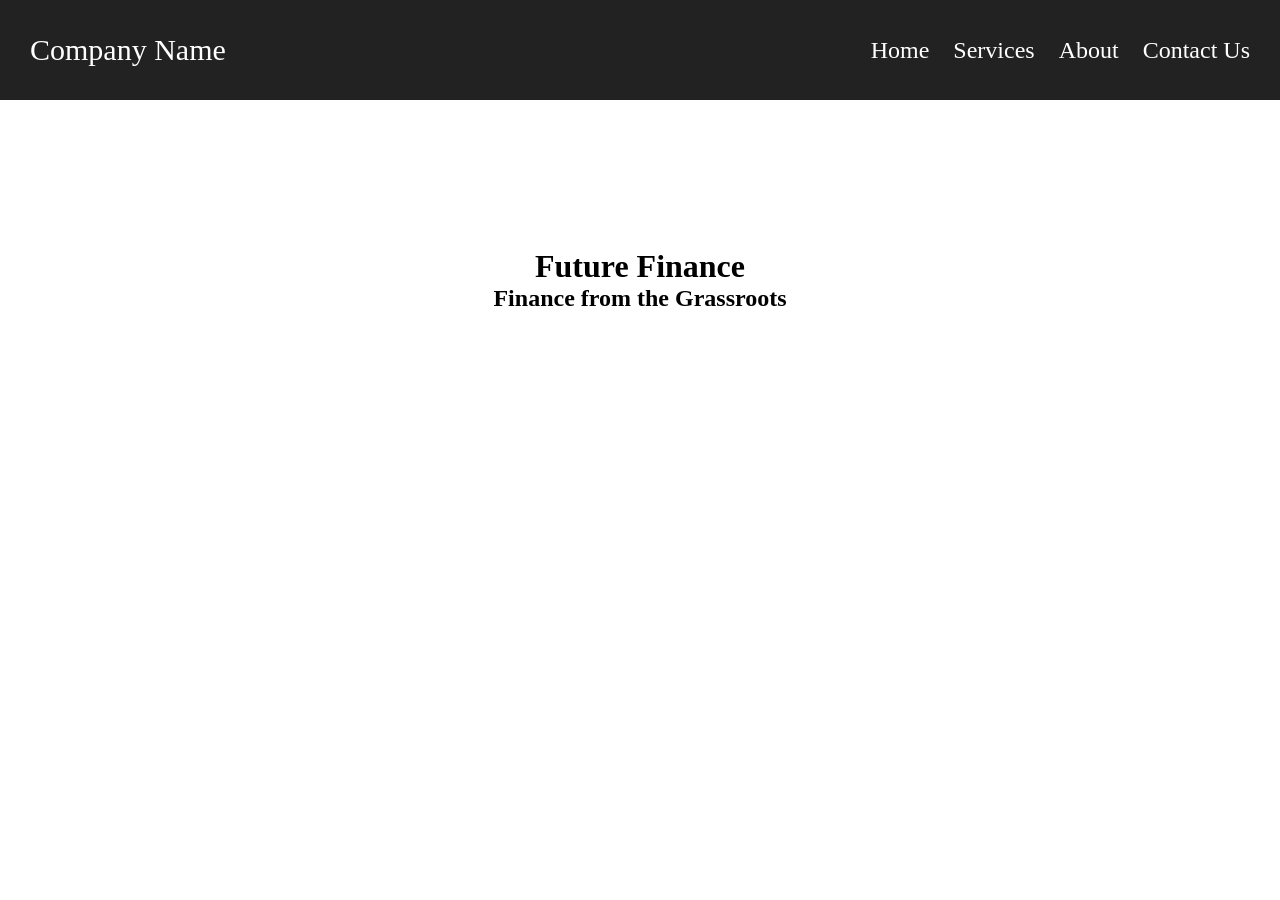
==== index.html @ 3fafee99 "Fix class name from 'Home' to 'home' in index.html" ====
<! DOCTYPE html>
<html>
    <head>
       <title>Future Finance</title> 
        <link rel="stylesheet" href="style.css"/>
    </head>
    <body>
        <div class="home">
            <!--Home page Navigation-->
        <div class="nav">
            <div>Company Name</div>
            <ul>
               <li>
                   <a href="#">Home</a>
               </li> 
                <li>
                   <a href="services.html">Services</a>
               </li> 
                <li>
                   <a href="#">About</a>
               </li> 
                <li>
                   <a href="#">Contact Us</a>
               </li> 
            </ul>
    </div>
            <div class="companyname">
                <div>
             <h1>Future Finance </h1>
                <h2>Finance from the Grassroots</h2>
                </div>
            </div>
        </div>
    </body>
</html>
---- style.css ----
* {
  margin: 0;
  padding: 0;
  box-sizing: border-box; /* Makes layout sizing much easier to predict */
}

body {
  margin: 0;
  padding: 0;
}

/* 1. Parent Navbar Container */
.nav {
  height: 100px;
  background-color: #222222; /* Valid dark background */
  position: relative;        /* Creates the boundary for absolute children */
  width: 100%;
}

/* 2. Company Name (Left Side) */
.nav div {
  position: absolute;
  left: 30px;
  top: 50%;
  transform: translateY(-50%);
  font-size: 30px;
  color: white;
}

/* 3. The List Container (Right Side) */
.nav ul {
  position: absolute;
  right: 30px;
  top: 50%;
  transform: translateY(-50%);
  margin: 0;
  padding: 0;
  list-style: none; /* Removes bullet points */
}

/* 4. Individual List Items */
.nav ul li {
  display: inline-block;
  margin-left: 20px;
}

/* 5. Navigation Links */
.nav ul li a {
  color: white;
  text-decoration: none;
  font-size: 24px;
}

/* Hover effect so you know they are clickable */
.nav ul li a:hover {
  color: #00bcd4; 
}
/* Home body container */
.Home{
  background: url("future-homepage.jpg")
  background-size: cover;
  height: 100vh;
  width:100%;
}
.Home .companyname{
  justify-content: center;
  text-align: center;
  align-items: center;
  display: flex;
  height: 40vh;
}
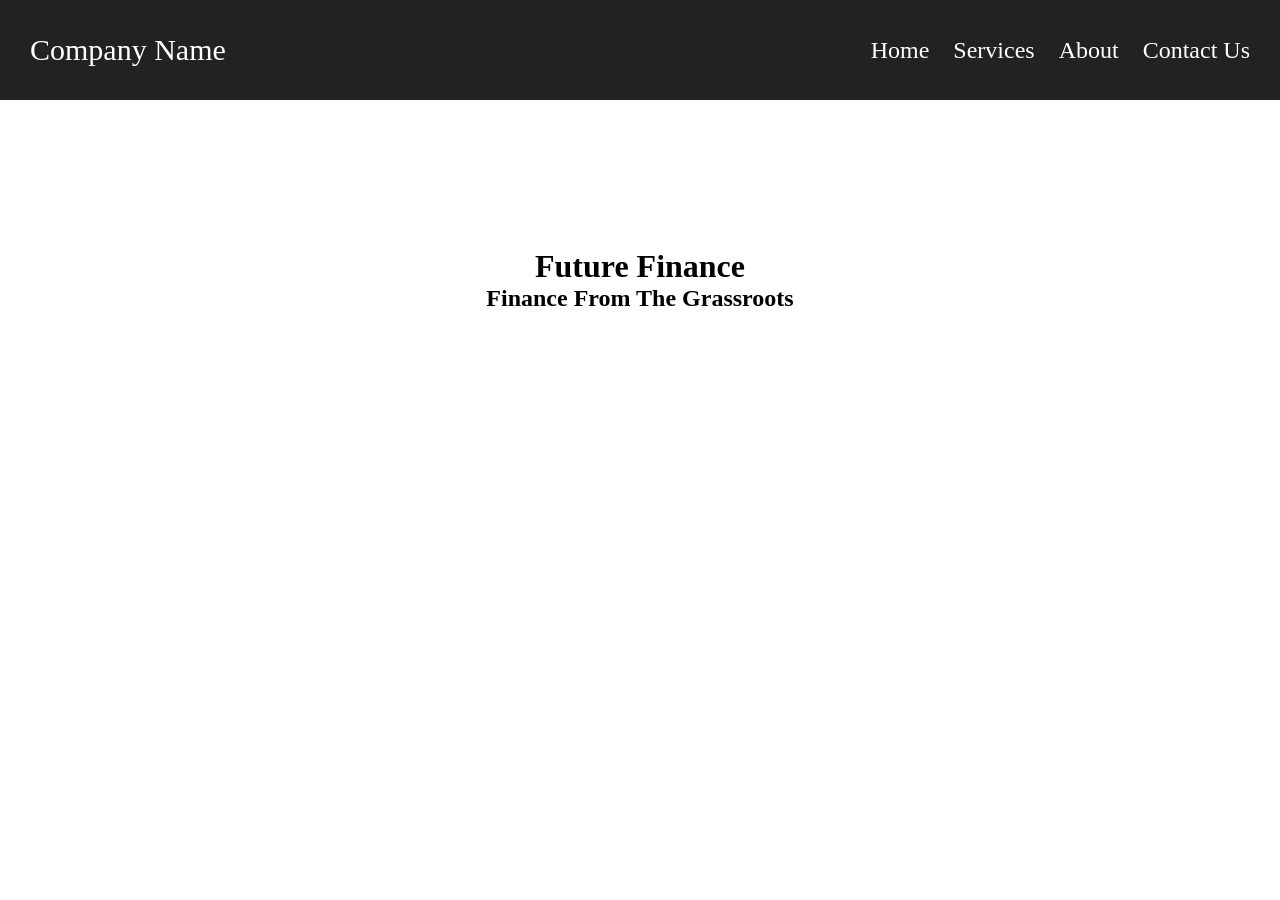
==== commit 05cc6322: "Correct capitalization in company tagline" ====
--- a/index.html
+++ b/index.html
@@ -27,7 +27,7 @@
             <div class="companyname">
                 <div>
              <h1>Future Finance </h1>
-                <h2>Finance from the Grassroots</h2>
+                <h2>Finance From The Grassroots</h2>
                 </div>
             </div>
         </div>
--- a/style.css
+++ b/style.css
@@ -56,13 +56,13 @@
   color: #00bcd4; 
 }
 /* Home body container */
-.Home{
+.home{
   background: url("future-homepage.jpg")
   background-size: cover;
   height: 100vh;
   width:100%;
 }
-.Home .companyname{
+.home .companyname{
   justify-content: center;
   text-align: center;
   align-items: center;
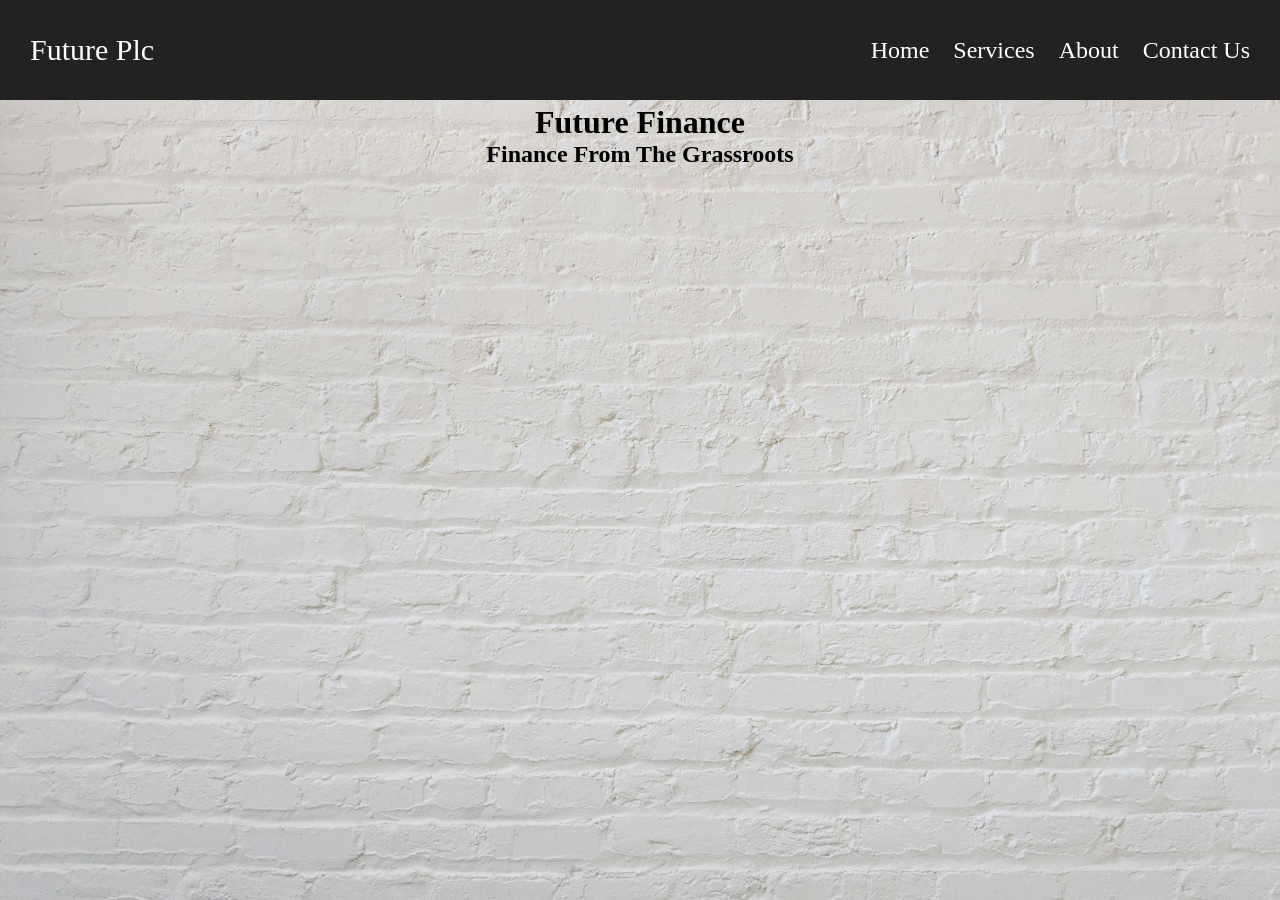
==== commit 0145d67d: "Update company name and about link in index.html" ====
--- a/index.html
+++ b/index.html
@@ -8,7 +8,7 @@
         <div class="home">
             <!--Home page Navigation-->
         <div class="nav">
-            <div>Company Name</div>
+            <div>Future Plc</div>
             <ul>
                <li>
                    <a href="#">Home</a>
@@ -17,7 +17,7 @@
                    <a href="services.html">Services</a>
                </li> 
                 <li>
-                   <a href="#">About</a>
+                   <a href="about.html">About</a>
                </li> 
                 <li>
                    <a href="#">Contact Us</a>
--- a/style.css
+++ b/style.css
@@ -56,16 +56,20 @@
   color: #00bcd4; 
 }
 /* Home body container */
-.home{
-  background: url("future-homepage.jpg")
+.home {
+  background-image: url("homepage.jpg"); 
+  background-repeat: no-repeat;
+  background-position: center center;
   background-size: cover;
-  height: 100vh;
-  width:100%;
+  min-height: 100vh; 
+  width: 100%;
 }
-.home .companyname{
-  justify-content: center;
+
+.home .companyname {
+  display: flex;
+  flex-direction: column;
+  justify-content: center; 
+  align-items: center;
   text-align: center;
-  align-items: center;
-  display: flex;
-  height: 40vh;
+  height: 8vh;
 }
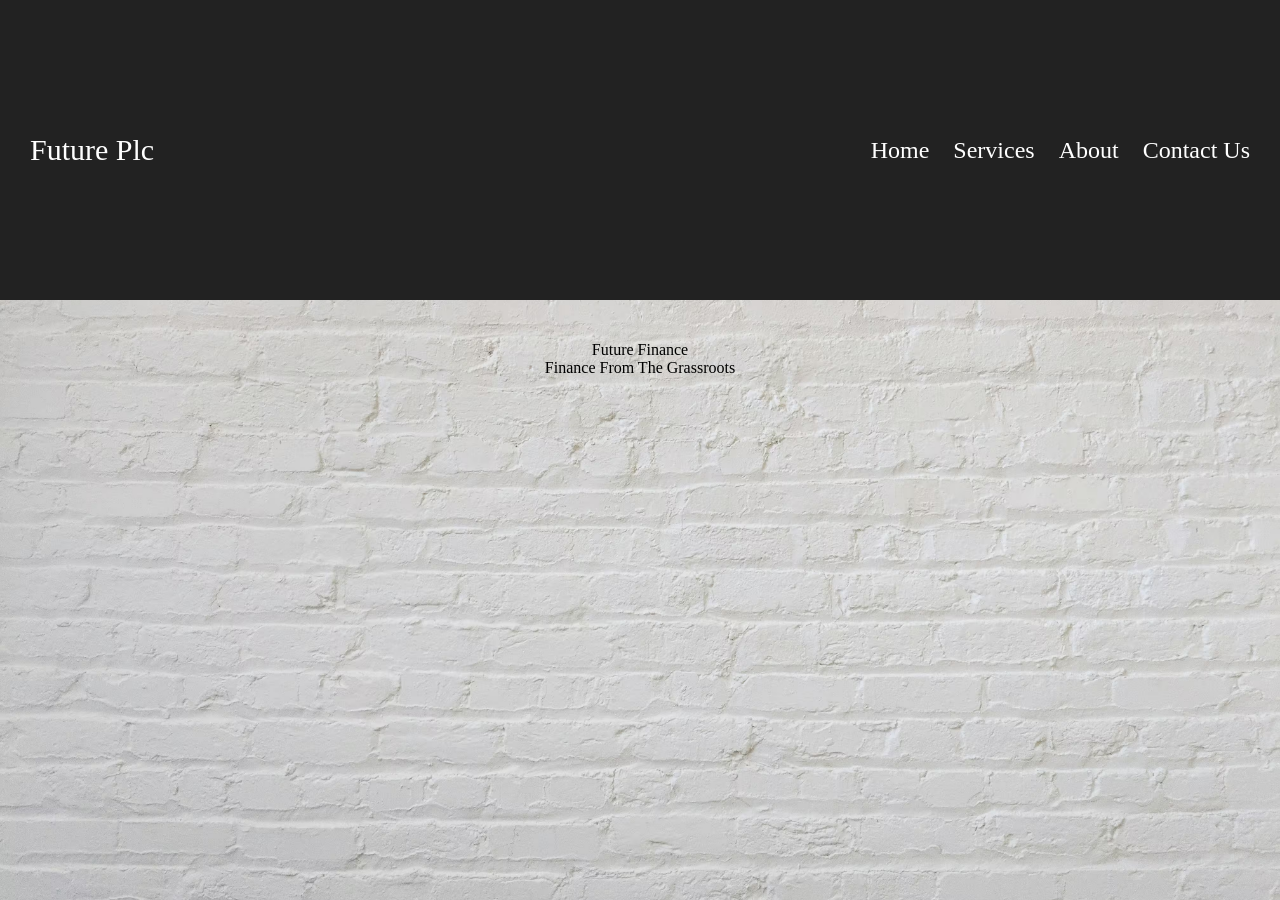
==== commit ca88a9d1: "Add id to company name and tag" ====
--- a/index.html
+++ b/index.html
@@ -26,8 +26,8 @@
     </div>
             <div class="companyname">
                 <div>
-             <h1>Future Finance </h1>
-                <h2>Finance From The Grassroots</h2>
+             <p id="big_name">Future Finance </p>
+                <p id="big_tag">Finance From The Grassroots</p>
                 </div>
             </div>
         </div>
--- a/style.css
+++ b/style.css
@@ -11,7 +11,7 @@
 
 /* 1. Parent Navbar Container */
 .nav {
-  height: 100px;
+  height: 300px;
   background-color: #222222; /* Valid dark background */
   position: relative;        /* Creates the boundary for absolute children */
   width: 100%;
@@ -57,7 +57,7 @@
 }
 /* Home body container */
 .home {
-  background-image: url("homepage.jpg"); 
+  background-image: url("homepage.avif"); 
   background-repeat: no-repeat;
   background-position: center center;
   background-size: cover;
@@ -71,5 +71,16 @@
   justify-content: center; 
   align-items: center;
   text-align: center;
-  height: 8vh;
+  height: 13vh;
 }
+
+.about_info{
+  display: flex;
+  justify-content: center;
+  align-items: center;
+  width: 500px;
+  height: 4vh;
+  flex-direction: column;
+  text-align: center;
+  font-size: 15px
+}
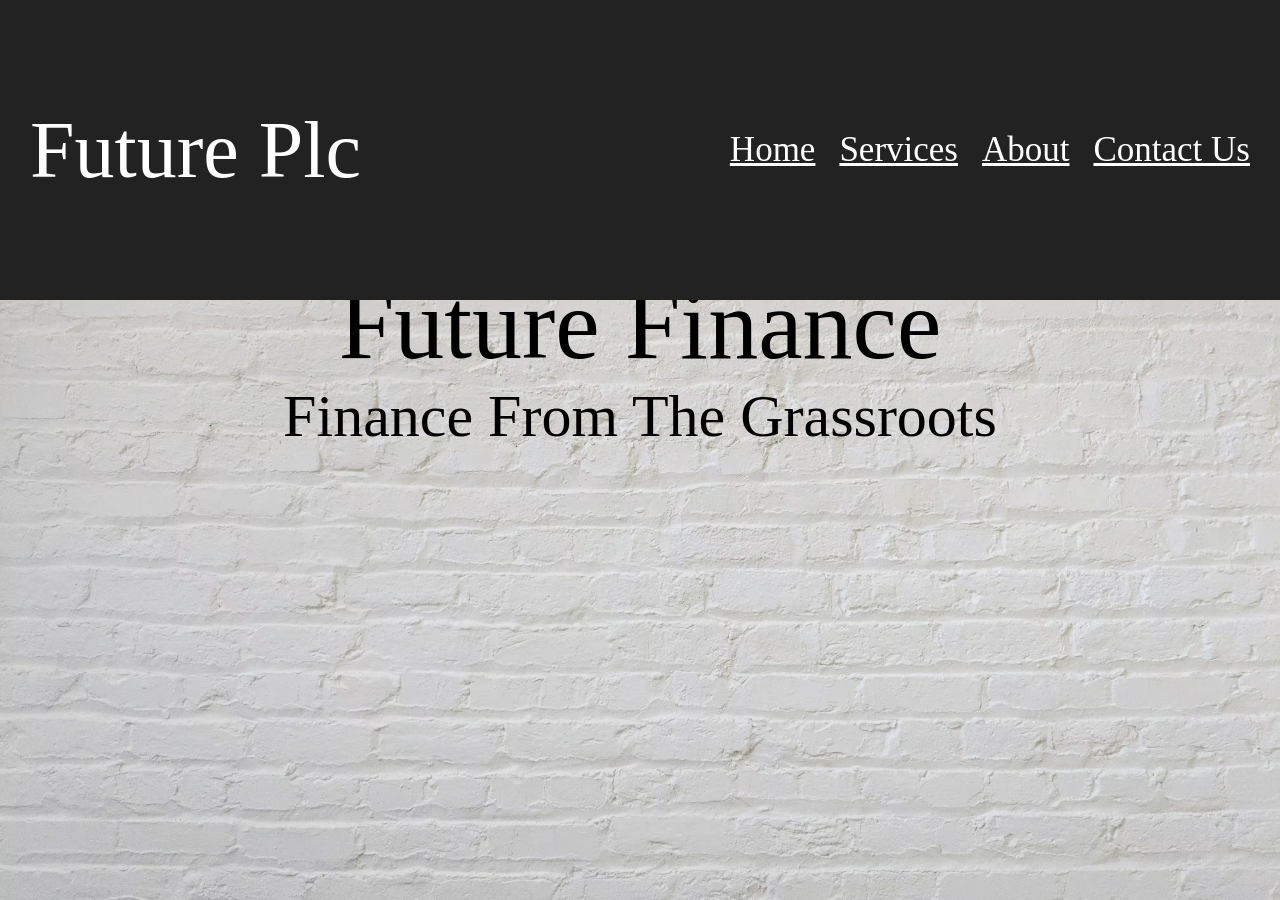
==== commit 7b9e63d4: "Change id attributes to class attributes in index.html" ====
--- a/index.html
+++ b/index.html
@@ -26,8 +26,8 @@
     </div>
             <div class="companyname">
                 <div>
-             <p id="big_name">Future Finance </p>
-                <p id="big_tag">Finance From The Grassroots</p>
+             <p class="big_name">Future Finance </p>
+                <p class="big_tag">Finance From The Grassroots</p>
                 </div>
             </div>
         </div>
--- a/style.css
+++ b/style.css
@@ -15,6 +15,8 @@
   background-color: #222222; /* Valid dark background */
   position: relative;        /* Creates the boundary for absolute children */
   width: 100%;
+  border-height: 20px;
+  border-color: black;
 }
 
 /* 2. Company Name (Left Side) */
@@ -23,7 +25,8 @@
   left: 30px;
   top: 50%;
   transform: translateY(-50%);
-  font-size: 30px;
+  font-size: 80px;
+  text-decoration: bold;
   color: white;
 }
 
@@ -47,8 +50,8 @@
 /* 5. Navigation Links */
 .nav ul li a {
   color: white;
-  text-decoration: none;
-  font-size: 24px;
+  font-weight: 500;
+  font-size: 35px;
 }
 
 /* Hover effect so you know they are clickable */
@@ -78,9 +81,20 @@
   display: flex;
   justify-content: center;
   align-items: center;
-  width: 500px;
-  height: 4vh;
+  width: 60%;
+  max-width: 800px;
+  height: 5vh;
   flex-direction: column;
   text-align: center;
-  font-size: 15px
+  font-size: 25px;
+  margin: 0 auto;
 }
+
+.big_name{
+  font-size: 100px;
+  font-weight: 400;
+}
+.big_tag{
+  font-size: 60px;
+  font-weight: 250;
+}
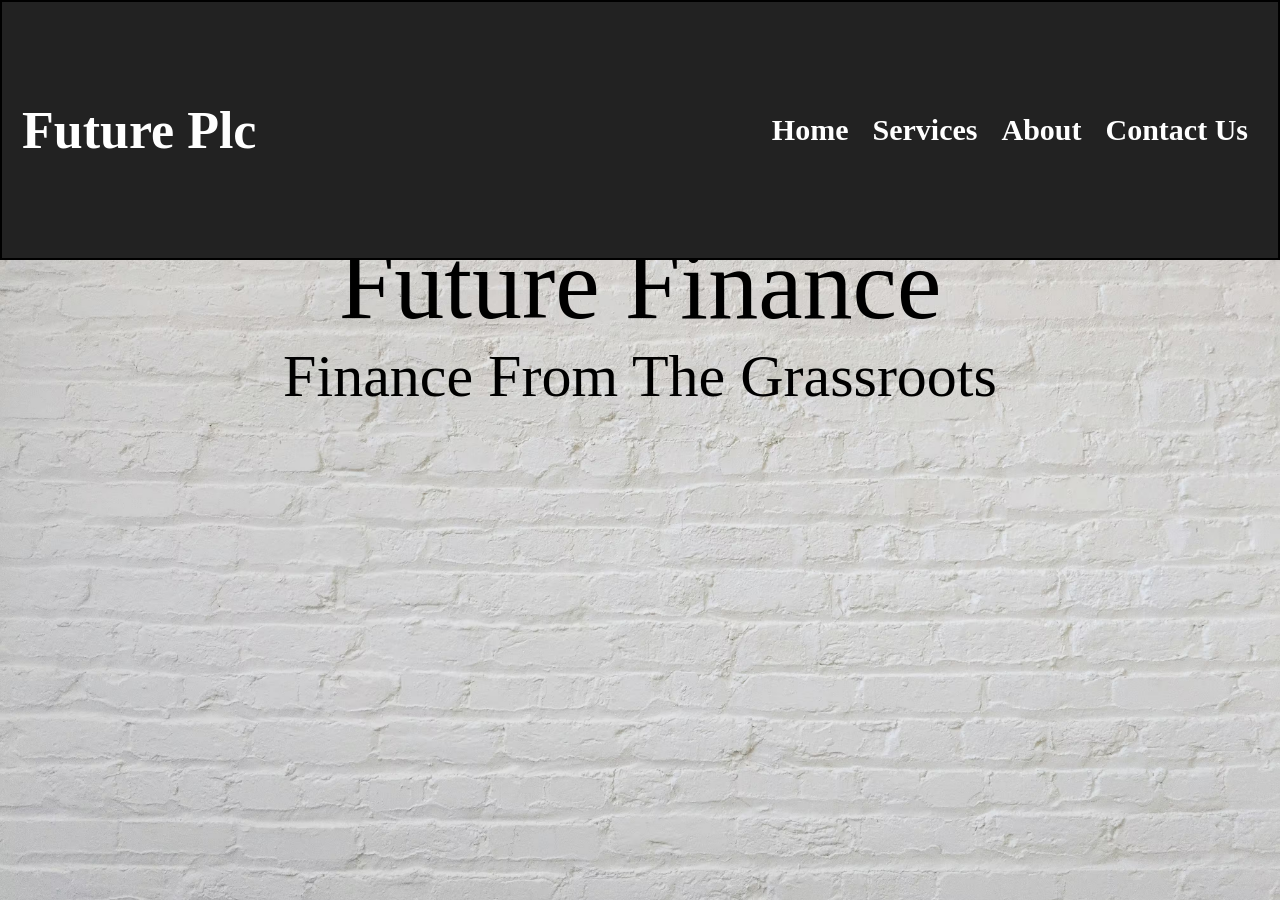
==== commit 5ec8d9a6: "Adding google fonts" ====
--- a/index.html
+++ b/index.html
@@ -1,8 +1,14 @@
 <! DOCTYPE html>
 <html>
     <head>
+        <meta charset="UTF-8">
+<meta name="viewport" content="width=device-width, initial-scale=1.0">
+<meta http-equiv="X-UA-Compatible" content="IE=edge"> 
        <title>Future Finance</title> 
         <link rel="stylesheet" href="style.css"/>
+        <link rel="preconnect" href="https://fonts.googleapis.com">
+<link rel="preconnect" href="https://fonts.gstatic.com" crossorigin>
+<link href="https://fonts.googleapis.com/css2?family=Open+Sans:ital,wght@0,300..800;1,300..800&display=swap" rel="stylesheet">
     </head>
     <body>
         <div class="home">
--- a/style.css
+++ b/style.css
@@ -11,22 +11,21 @@
 
 /* 1. Parent Navbar Container */
 .nav {
-  height: 300px;
+  height: 260px;
   background-color: #222222; /* Valid dark background */
   position: relative;        /* Creates the boundary for absolute children */
   width: 100%;
-  border-height: 20px;
-  border-color: black;
+  border: 2px solid black;
 }
 
 /* 2. Company Name (Left Side) */
 .nav div {
   position: absolute;
-  left: 30px;
+  left: 20px;
   top: 50%;
   transform: translateY(-50%);
-  font-size: 80px;
-  text-decoration: bold;
+  font-size: 52px;
+  font-weight: 800;
   color: white;
 }
 
@@ -50,8 +49,9 @@
 /* 5. Navigation Links */
 .nav ul li a {
   color: white;
-  font-weight: 500;
-  font-size: 35px;
+  font-weight: 750;
+  font-size: 30px;
+  text-decoration: none;
 }
 
 /* Hover effect so you know they are clickable */
@@ -83,18 +83,19 @@
   align-items: center;
   width: 60%;
   max-width: 800px;
-  height: 5vh;
+  height: 35vh;
   flex-direction: column;
   text-align: center;
-  font-size: 25px;
+  font-size: 28px;
   margin: 0 auto;
+  font-weight: 700;
 }
 
 .big_name{
   font-size: 100px;
-  font-weight: 400;
+  font-weight: 500;
 }
 .big_tag{
   font-size: 60px;
-  font-weight: 250;
+  font-weight: 300;
 }
